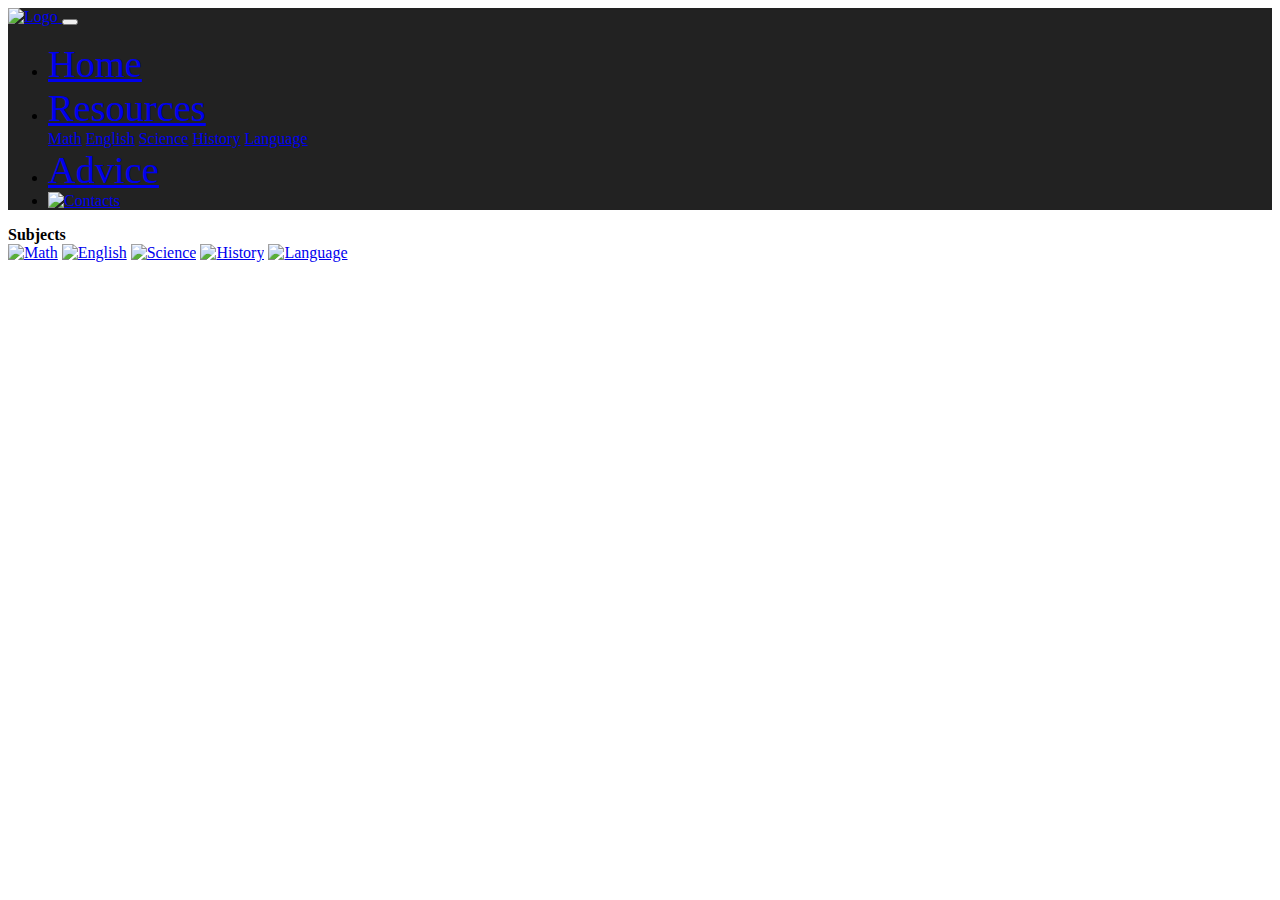
==== advice.html @ eb028808 "Add files via upload" ====
<!--Resources - https://cdn.discordapp.com/attachments/825606326968778762/826313128903180298/SharEd_Resources.png
Advice - https://cdn.discordapp.com/attachments/825606326968778762/826318158246969354/SharEd_Advice.png
Home - https://cdn.discordapp.com/attachments/825606326968778762/826313743246950470/SharEd_Home.png
logo - https://cdn.discordapp.com/attachments/825606326968778762/826306603154014208/SharEd.png
contact - https://cdn.discordapp.com/attachments/825606326968778762/827258493391601664/Frame_1.png
math - https://cdn.discordapp.com/attachments/825606326968778762/827262115093151764/Frame_2.png
english - https://cdn.discordapp.com/attachments/825606326968778762/827263273443000400/english.png
science - https://cdn.discordapp.com/attachments/825606326968778762/827263250831376384/science.png
language - https://cdn.discordapp.com/attachments/825606326968778762/827263229918314586/language.png
history - https://cdn.discordapp.com/attachments/825606326968778762/827263205323440169/history.png
-->

<!DOCTYPE html>
<html lang="en">
<head>
    <meta charset="UTF-8">
    <meta http-equiv="X-UA-Compatible" content="IE=edge">
    <meta name="viewport" content="width=device-width, initial-scale=1.0">
    <link rel="stylesheet" href="css\advice.css">
    <link href="https://cdn.jsdelivr.net/npm/bootstrap@5.0.0-beta3/dist/css/bootstrap.min.css" rel="stylesheet" integrity="sha384-eOJMYsd53ii+scO/bJGFsiCZc+5NDVN2yr8+0RDqr0Ql0h+rP48ckxlpbzKgwra6" crossorigin="anonymous">
    <title>Document</title>
</head>
<body>
  
  <!--This is a bunch of code got from Bootstrap-->
  <!--Navbar-->
     <!--Navbar-->
     <nav class="navbar navbar-expand-lg navbar-dark navbar-full" style="background-color: #222222">
      <a class="navbar-brand" href="index.html"> <img src = "https://cdn.discordapp.com/attachments/825606326968778762/826306603154014208/SharEd.png" width = "60%" alt = "Logo"> </a>
      <button class="navbar-toggler" type="button" data-toggle="collapse" data-target="#navbarNavDropdown" aria-controls="navbarNavDropdown" aria-expanded="false" aria-label="Toggle navigation">
        <span class="navbar-toggler-icon"></span>
      </button>
      <div class="collapse navbar-collapse" id="navbarNavDropdown">
        <ul class="navbar-nav">
          <li class="nav-item-active">
            <a class="nav-link" href="index.html" style="font-size:3vw;"> Home </span></a>
          </li>
          <li class="nav-item-dropdown">
            <a class="nav-link dropdown-toggle" href="#" id="navbarDropdownMenuLink" data-toggle="dropdown" aria-haspopup="true" aria-expanded="false" style="font-size:3vw;">
              Resources
            </a>
            <div class="dropdown-menu" aria-labelledby="navbarDropdownMenuLink">
              <a class="dropdown-item" href="#">Math</a>
              <a class="dropdown-item" href="#">English</a>
              <a class="dropdown-item" href="#">Science</a>
              <a class="dropdown-item" href="#">History</a>
              <a class="dropdown-item" href="#">Language</a>
            </div>
          </li>
          <li class="nav-item">
            <a class="nav-link" href="advice.html" style="font-size:3vw;"> Advice </a>
          </li>
          <li class="nav-item2">
            <a class="nav-link" href = "contacts.html"> <img src = "https://cdn.discordapp.com/attachments/825606326968778762/827258493391601664/Frame_1.png" width = "100%" alt = "Contacts"> </a>
          </li>
          
        </ul>
      </div>
    </nav>






  <h class = "subject-heading" ><strong>Subjects</strong></h>
  <!--Icons for the different subjects-->
  <div class = "subjects">
    <!--I think I could use like the relative path for the images, but for some reason, the relative path doesn't work-->
  <a class = "math" href = "Math/math_advice.html"><img src = "https://cdn.discordapp.com/attachments/825606326968778762/827262115093151764/Frame_2.png" alt = "Math"  ></a>
  <a class = "english" href = "English/english_advice.html"><img src = "https://cdn.discordapp.com/attachments/825606326968778762/827263273443000400/english.png" alt = "English"  ></a>
  <a class = "science" href = "Science/science_advice.html"><img src = "https://cdn.discordapp.com/attachments/825606326968778762/827263250831376384/science.png" alt = "Science"  ></a>
  <a class = "history" href = "History/history_advice.html"><img src = "https://cdn.discordapp.com/attachments/825606326968778762/827263205323440169/history.png" alt = "History"  ></a>
  <a class = "language" href = "Language/language_advice.html"><img src = "https://cdn.discordapp.com/attachments/825606326968778762/827263229918314586/language.png" alt = "Language"  ></a>
  </div>












  <script src="https://code.jquery.com/jquery-3.2.1.slim.min.js" integrity="sha384-KJ3o2DKtIkvYIK3UENzmM7KCkRr/rE9/Qpg6aAZGJwFDMVNA/GpGFF93hXpG5KkN" crossorigin="anonymous"></script>
  <script src="https://cdnjs.cloudflare.com/ajax/libs/popper.js/1.12.9/umd/popper.min.js" integrity="sha384-ApNbgh9B+Y1QKtv3Rn7W3mgPxhU9K/ScQsAP7hUibX39j7fakFPskvXusvfa0b4Q" crossorigin="anonymous"></script>
  <script src="https://maxcdn.bootstrapcdn.com/bootstrap/4.0.0/js/bootstrap.min.js" integrity="sha384-JZR6Spejh4U02d8jOt6vLEHfe/JQGiRRSQQxSfFWpi1MquVdAyjUar5+76PVCmYl" crossorigin="anonymous"></script>
</body>
</html>
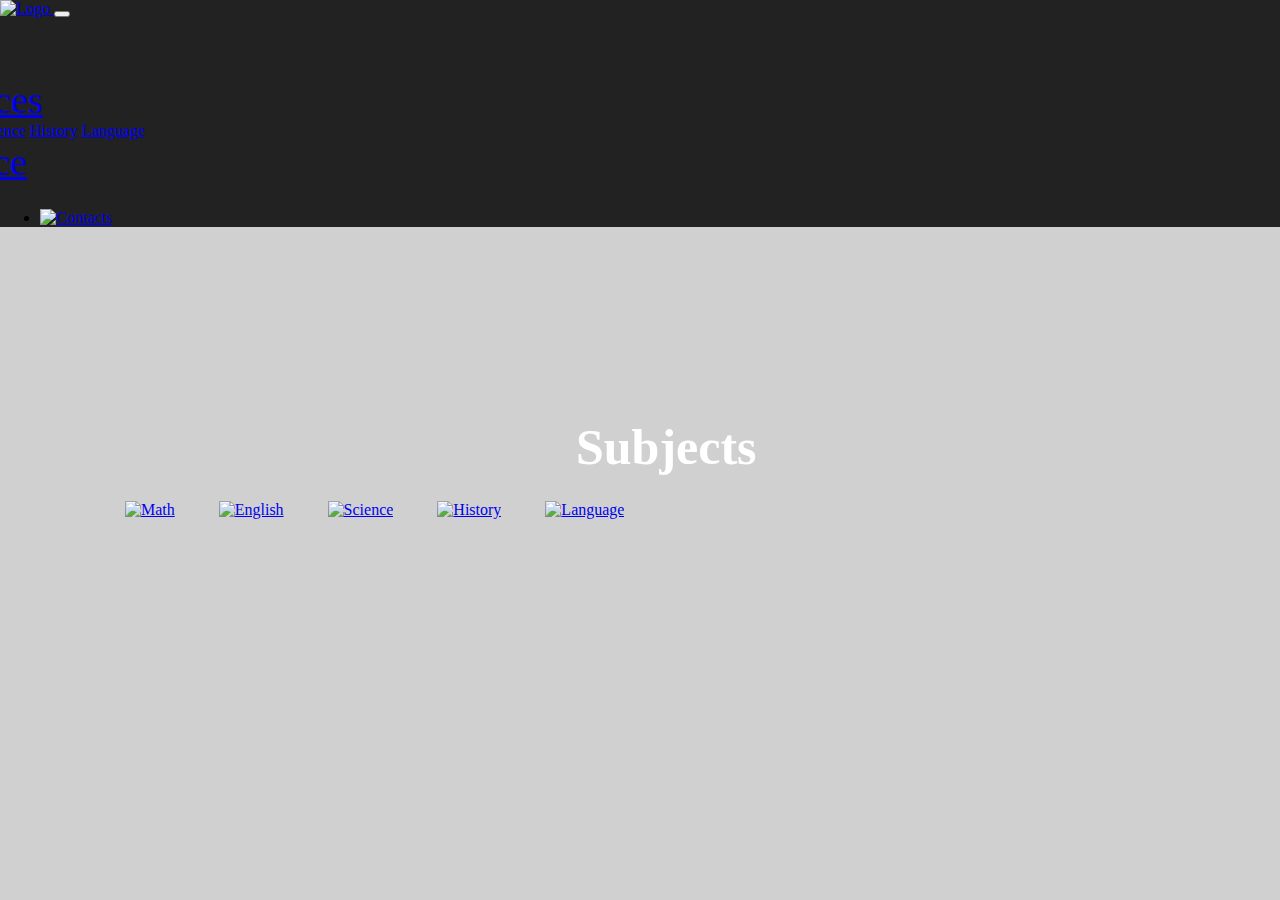
==== commit f05fcfcf: "Update advice.html" ====
--- a/advice.html
+++ b/advice.html
@@ -40,11 +40,11 @@
               Resources
             </a>
             <div class="dropdown-menu" aria-labelledby="navbarDropdownMenuLink">
-              <a class="dropdown-item" href="#">Math</a>
-              <a class="dropdown-item" href="#">English</a>
-              <a class="dropdown-item" href="#">Science</a>
-              <a class="dropdown-item" href="#">History</a>
-              <a class="dropdown-item" href="#">Language</a>
+              <a class="dropdown-item" href="..\Math\math_resources.html">Math</a>
+              <a class="dropdown-item" href="..\English\english_resources.html">English</a>
+              <a class="dropdown-item" href="..\Science\science_resources.html">Science</a>
+              <a class="dropdown-item" href="..\History\history_resources.html">History</a>
+              <a class="dropdown-item" href="..\Language\language_resources.html">Language</a>
             </div>
           </li>
           <li class="nav-item">
@@ -89,4 +89,4 @@
   <script src="https://cdnjs.cloudflare.com/ajax/libs/popper.js/1.12.9/umd/popper.min.js" integrity="sha384-ApNbgh9B+Y1QKtv3Rn7W3mgPxhU9K/ScQsAP7hUibX39j7fakFPskvXusvfa0b4Q" crossorigin="anonymous"></script>
   <script src="https://maxcdn.bootstrapcdn.com/bootstrap/4.0.0/js/bootstrap.min.js" integrity="sha384-JZR6Spejh4U02d8jOt6vLEHfe/JQGiRRSQQxSfFWpi1MquVdAyjUar5+76PVCmYl" crossorigin="anonymous"></script>
 </body>
-</html>+</html>
